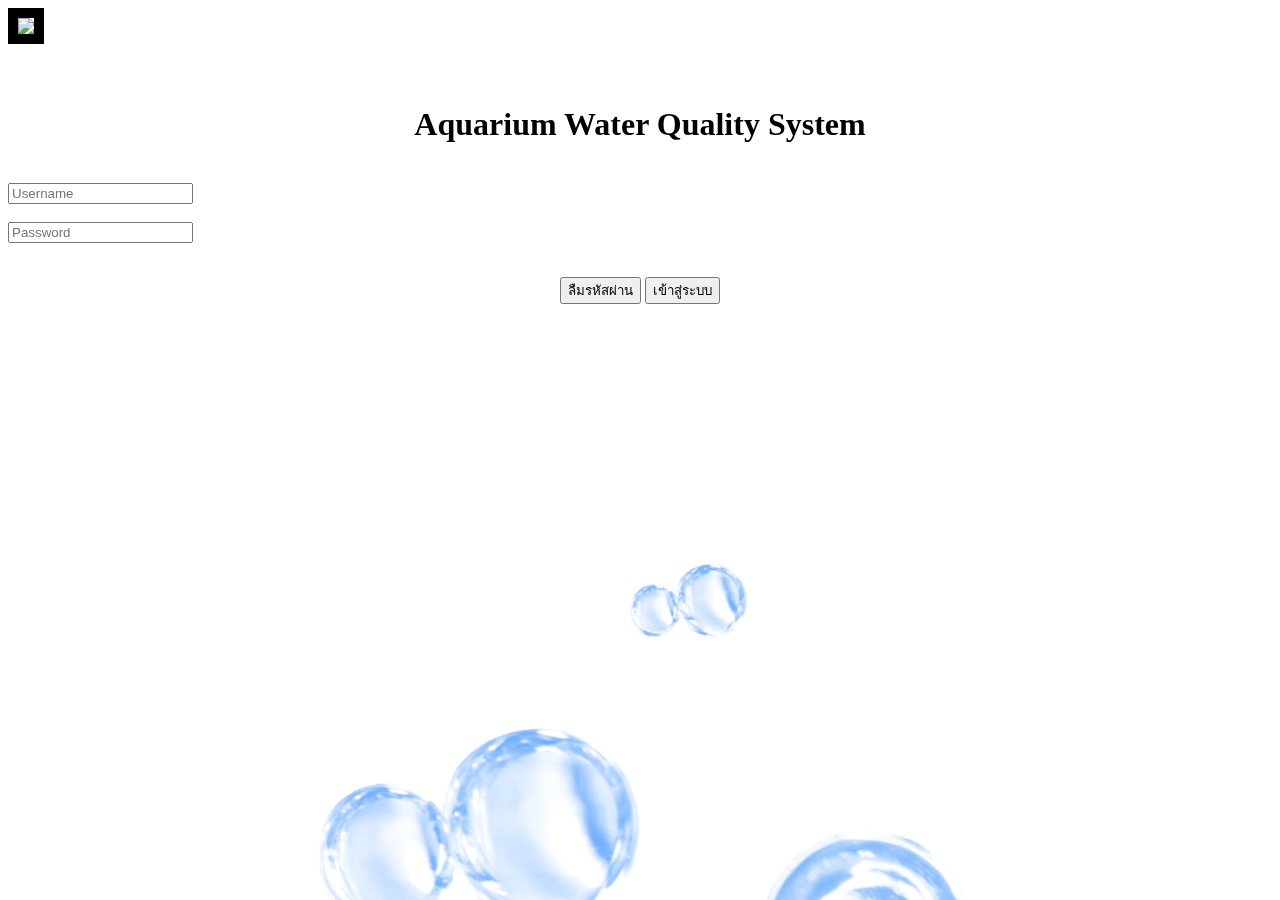
==== loginproject.html @ cd208725 "Update loginproject.html" ====
<!DOCTYPE html>
<html lang="en">
  <head>
    <meta charset="utf-8">
    <meta http-equiv="X-UA-Compatible" content="IE=edge">
    <meta name="viewport" content="width=device-width, initial-scale=1">
    <title>Aquarium Water Quality System</title>
<right>
  <IMG SRC="http://www.cdti.ac.th/uploads/logo/logo_5cee057a0dd37.png"height="100" border="10" >

<link rel="stylesheet" href="https://maxcdn.bootstrapcdn.com/bootstrap/3.3.6/css/bootstrap.min.css" integrity="sha384-1q8mTJOASx8j1Au+a5WDVnPi2lkFfwwEAa8hDDdjZlpLegxhjVME1fgjWPGmkzs7" crossorigin="anonymous">
  </head>
  <body>
    <style>
      body {

        background-image: url('Lovepik_com-400083180-underwater-world.jpg');
        background-repeat: no-repeat;
        background-position: center center;
        background-attachment: fixed;
        -o-background-size: 100% 100%, auto;
        -moz-background-size: 100% 100%, auto;
        -webkit-background-size: 100% 100%, auto;
        background-size: 100% 100%, auto;  
      }
      marquee{
        position: fixed;
        top: 0;
        left: 0;
        z-index: -3
      }

    </style>
    <div class="container">
      <div class="row">
        <div class="col-md-12">
          <h1 align="center"> <BR><font face=" Fantasy" >Aquarium Water Quality System </font> </h1>
          <BR>
              <div class="row">
              <label class="col-md-4" style="text-align:right"><font face="Monospace"></font></label>
                <div class="col-md-4">
                  <input type="Username"  name="Username" class="form-control" id = "user" required placeholder ="Username" />
                </div>
              </div>


              <br>


              <div class="row">
              <label class="col-md-4" style="text-align:right"><font face="Monospace"></font></label>
                <div class="col-md-4">
                  <input type="password" name="Password" class="form-control" id = "password" required placeholder="Password" />
                </div>
              </div>



              <div class="row">
              <div class="col-md-4"> </div>
              <div class="col-md-4">
              

                </div>
                <div class="col-md-4"> </div>
              &nbsp; &nbsp; &nbsp; <br /> 
              <div class="col-md-12">
              <p align="center">

              <button class="btn btn-info btn-sm" id = "enter" onclick="forget()"> ลืมรหัสผ่าน</button>
              <button class="btn btn-info btn-sm" id = "enter"onclick="checkUser()"> เข้าสู่ระบบ</button>

              </p>
              </div>
              <br>
          </BR>
        </div>
      </div>
    </div>
    <script>
function notavailable() {
  alert("This function is not available yet.");
}
function forget(){
  alert("Your Birthday")
}
    function checkUser(){
        var user=document.getElementById("user").value;
        var pass=document.getElementById("password").value;
        if(user=="admin" && pass=="27082544"){
          location.replace("./good.html")
      }
      
        else{
          alert("Wrong password. Please enter your password again.")
        }
    }
var input = document.getElementById("user");
input.addEventListener("keyup", function(event) {
  if (event.keyCode === 13) {
   event.preventDefault();
   document.getElementById("user").click();
  }
});
var input = document.getElementById("password");
input.addEventListener("keyup", function(event) {
  if (event.keyCode === 13) {
   event.preventDefault();
   document.getElementById("password").click();
  }
});
</script>
<marquee scrollamount="100" direction="up"><img src="Lovepik_com-610663139-Round blue bubble element.png"width="100%" height="100%"></marquee> 
  </body>
</html>
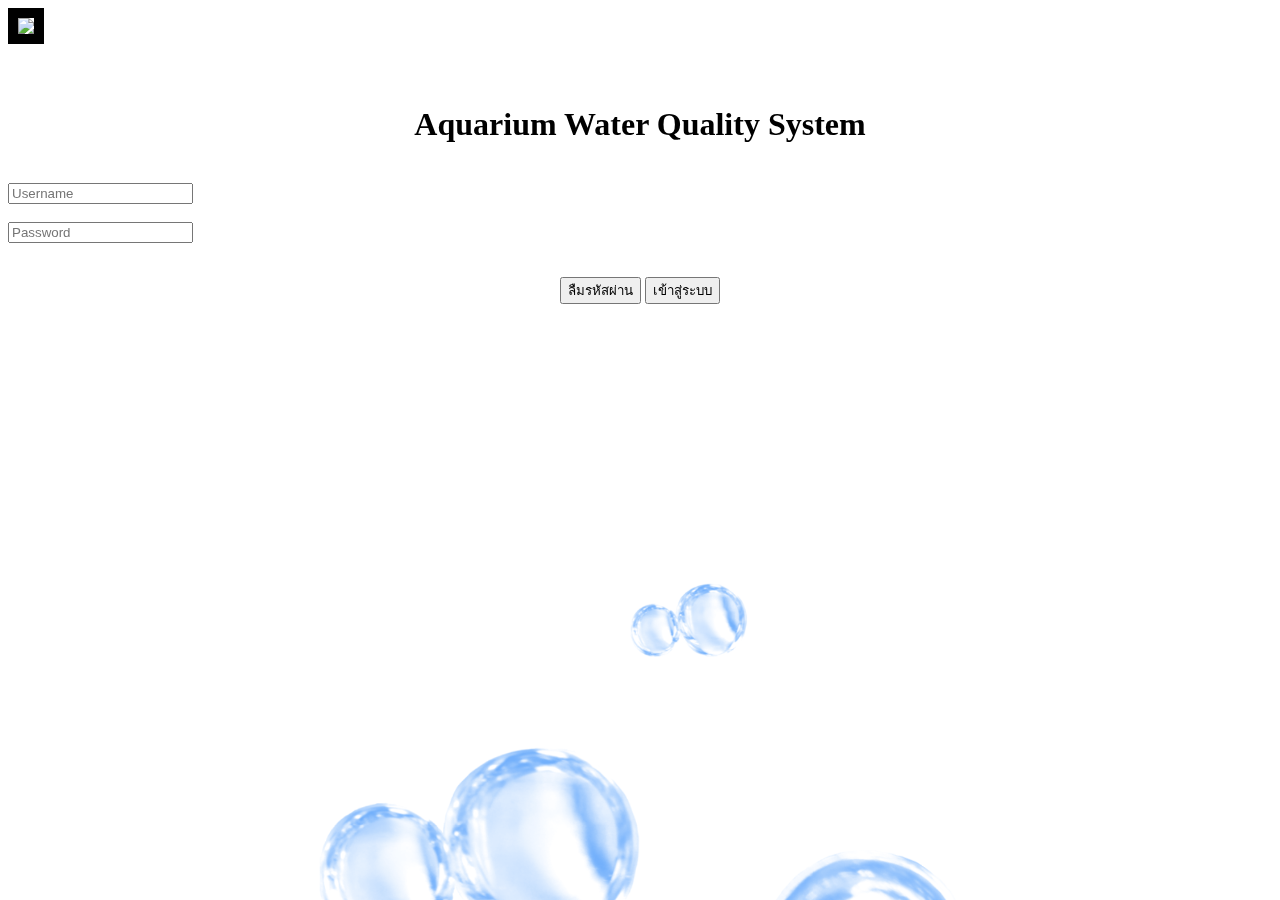
==== commit 476429f9: "Update loginproject.html" ====
--- a/loginproject.html
+++ b/loginproject.html
@@ -88,7 +88,11 @@
         var user=document.getElementById("user").value;
         var pass=document.getElementById("password").value;
         if(user=="admin" && pass=="27082544"){
+<<<<<<< HEAD
+          location.replace("file:///C:/Users/tomaz/Documents/GitHub/ProjectQualityWater/good.html")
+=======
           location.replace("./good.html")
+>>>>>>> 3ddcf317dde9d0a757ad7ff047ba809461597fca
       }
       
         else{
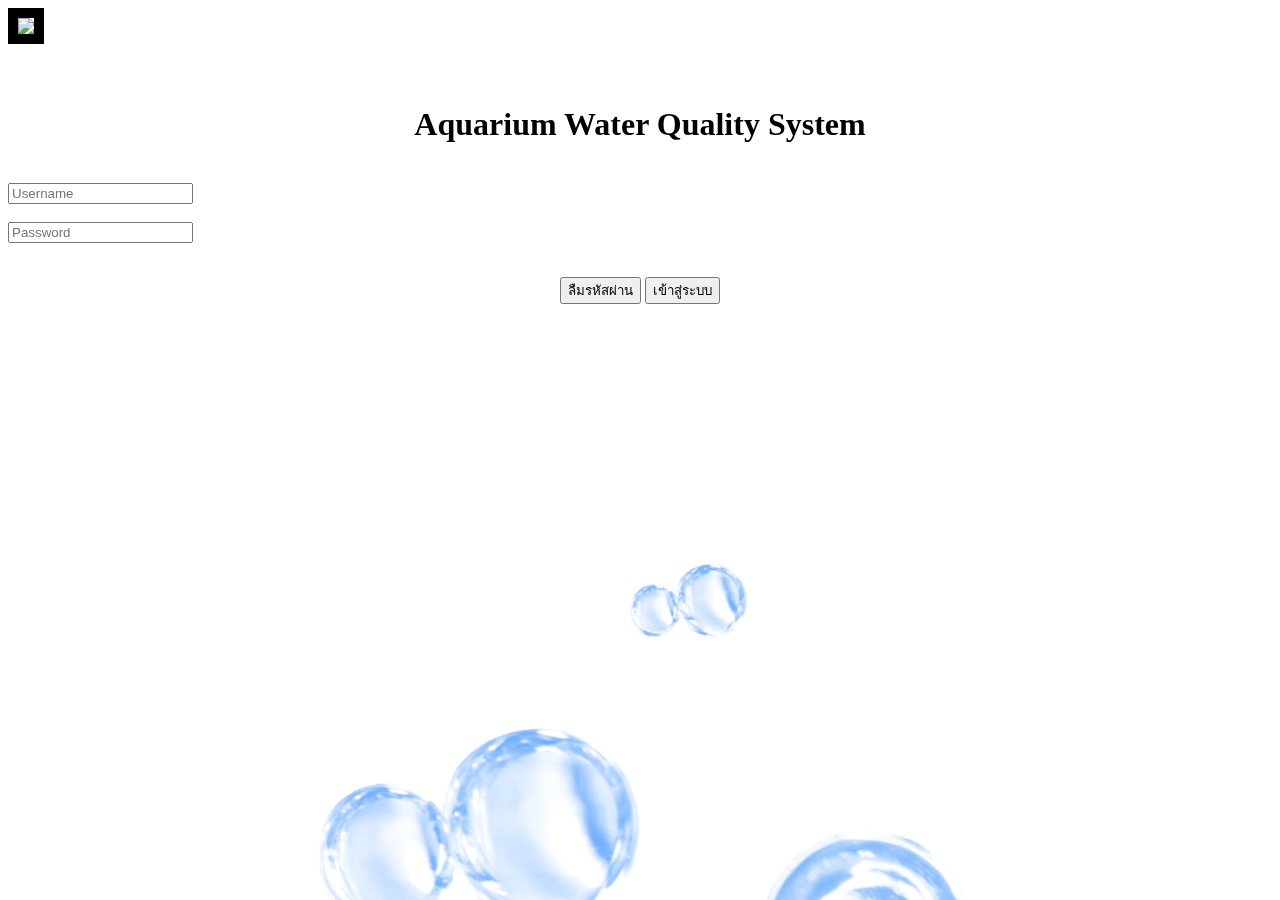
==== commit bf2abc20: "Update loginproject.html" ====
--- a/loginproject.html
+++ b/loginproject.html
@@ -88,11 +88,7 @@
         var user=document.getElementById("user").value;
         var pass=document.getElementById("password").value;
         if(user=="admin" && pass=="27082544"){
-<<<<<<< HEAD
           location.replace("file:///C:/Users/tomaz/Documents/GitHub/ProjectQualityWater/good.html")
-=======
-          location.replace("./good.html")
->>>>>>> 3ddcf317dde9d0a757ad7ff047ba809461597fca
       }
       
         else{
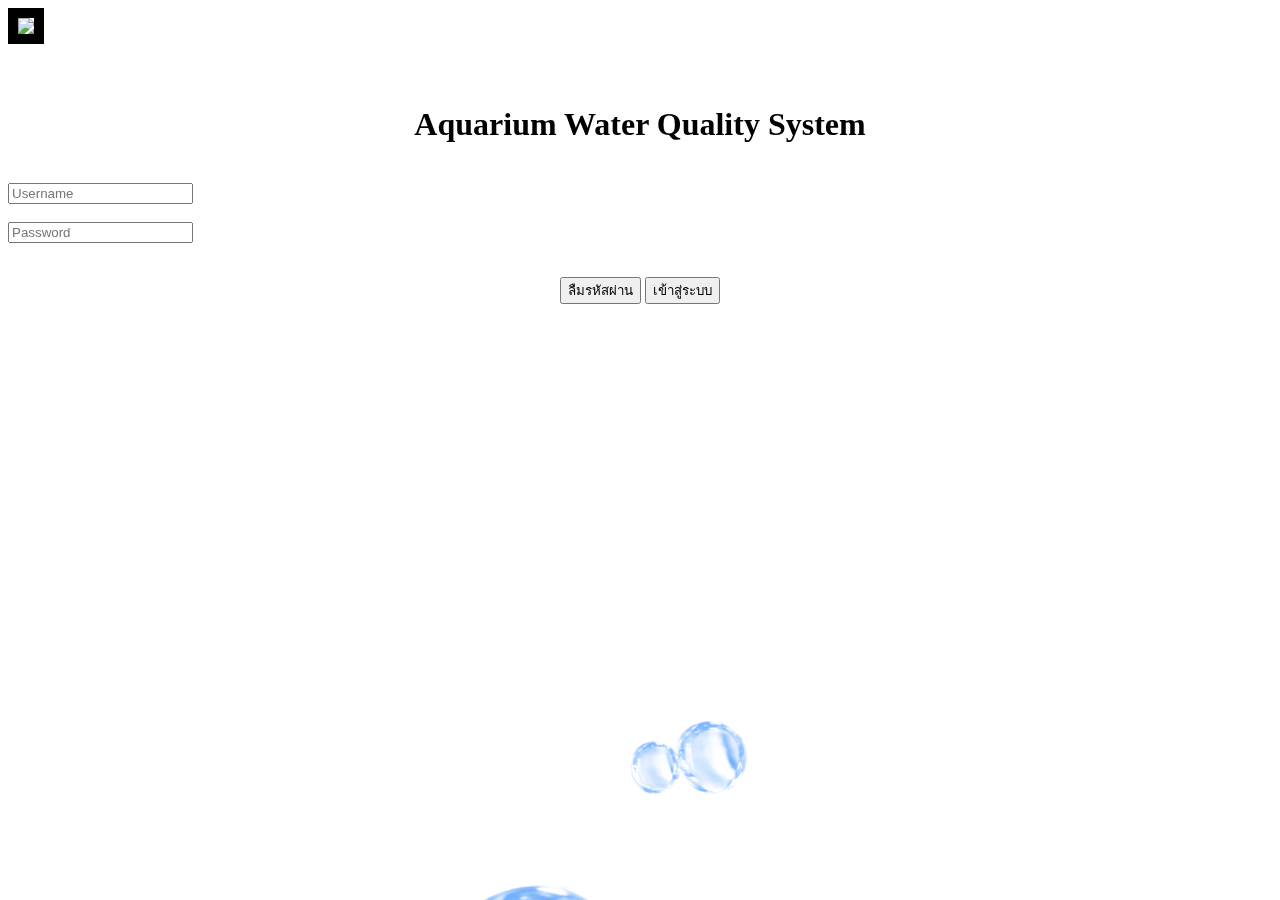
==== commit a7f8c475: "Merge branch 'main' of https://github.com/Naratip-Poom/ProjectQualityWater" ====
--- a/loginproject.html
+++ b/loginproject.html
@@ -78,9 +78,7 @@
       </div>
     </div>
     <script>
-function notavailable() {
-  alert("This function is not available yet.");
-}
+
 function forget(){
   alert("Your Birthday")
 }
@@ -88,7 +86,7 @@
         var user=document.getElementById("user").value;
         var pass=document.getElementById("password").value;
         if(user=="admin" && pass=="27082544"){
-          location.replace("file:///C:/Users/tomaz/Documents/GitHub/ProjectQualityWater/good.html")
+          location.replace("good.html")
       }
       
         else{
